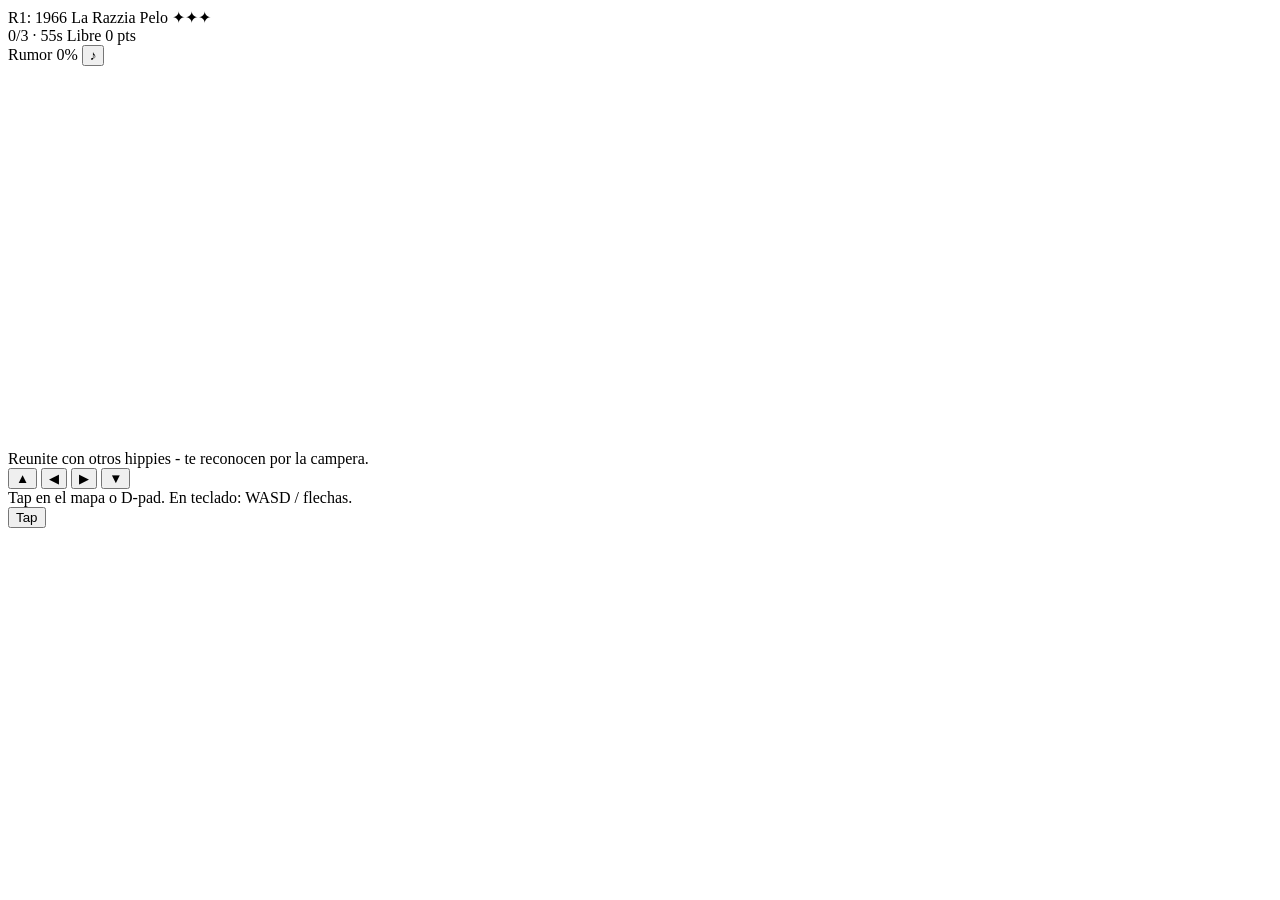
==== src/shell.html @ e5c72dbd "Add 8 upgrade modules to La Razzia - Module 1: Code split into src/ with build.js and GitHub Actions" ====
<!DOCTYPE html>
<html lang="es">
<head>
<meta charset="UTF-8">
<meta name="viewport" content="width=device-width, initial-scale=1.0">
<link rel="icon" href="data:,">
<title>La Razzia - Buenos Aires, 1966</title>
<style>
%%STYLE%%
</style>
</head>
<body>
<main class="game-container" aria-label="La Razzia">
  <section id="ui" aria-live="polite">
    <div class="ui-row">
      <span id="round-ui" class="hud-pill"><span class="hud-icon" data-sprite="round" aria-hidden="true"></span><span class="hud-value">R1: 1966</span></span>
      <span class="brand">La Razzia</span>
      <span id="hair-ui" class="hud-pill"><span class="hud-icon" data-sprite="hair" aria-hidden="true"></span><span class="hud-value">Pelo ✦✦✦</span></span>
    </div>
    <div class="ui-row compact">
      <span id="objective-ui" class="hud-pill"><span class="hud-icon" data-sprite="objective" aria-hidden="true"></span><span class="hud-value">0/3 · 55s</span></span>
      <span id="power-ui" class="hud-pill"><span class="hud-icon" data-sprite="power" aria-hidden="true"></span><span class="hud-value">Libre</span></span>
      <span id="score-ui" class="hud-pill"><span class="hud-icon" data-sprite="score" aria-hidden="true"></span><span class="hud-value">0 pts</span></span>
    </div>
    <div id="notoriety-ui" class="notoriety-row">
      <span class="notoriety-label"><span class="hud-icon" data-sprite="rumor" aria-hidden="true"></span><span id="notoriety-label">Rumor</span></span>
      <span class="notoriety-track" aria-hidden="true"><span id="notoriety-fill" class="notoriety-fill"></span></span>
      <span id="notoriety-value" class="notoriety-value">0%</span>
      <button id="pause-button" class="pause-button" type="button" data-action="pause" aria-label="Pausar juego" hidden>II</button>
      <button id="mute-button" class="pause-button" type="button" data-action="mute" aria-label="Silenciar sonido">♪</button>
    </div>
  </section>

  <div class="wrap">
    <canvas id="gc" width="540" height="380" aria-label="Juego de persecución en una plaza porteña"></canvas>
    <div id="overlay"></div>
  </div>

  <div id="msg"><span class="msg-icon" data-sprite="quote" aria-hidden="true"></span><span id="msg-text">Reunite con otros hippies - te reconocen por la campera.</span></div>
  <section id="touch-controls" class="touch-controls" aria-label="Controles táctiles">
    <div class="dpad" aria-label="Movimiento">
      <button class="dpad-up" type="button" data-dir="up" aria-label="Mover arriba">▲</button>
      <button class="dpad-left" type="button" data-dir="left" aria-label="Mover izquierda">◀</button>
      <button class="dpad-right" type="button" data-dir="right" aria-label="Mover derecha">▶</button>
      <button class="dpad-down" type="button" data-dir="down" aria-label="Mover abajo">▼</button>
    </div>
    <div class="control-note">Tap en el mapa o D-pad. En teclado: WASD / flechas.</div>
    <button id="control-mode" class="mode-chip" type="button" aria-label="Alternar modo de control">Tap</button>
  </section>
</main>
<div id="intro-overlay" class="boot-intro" hidden></div>

<script>
%%SCRIPT%%
</script>
</body>
</html>
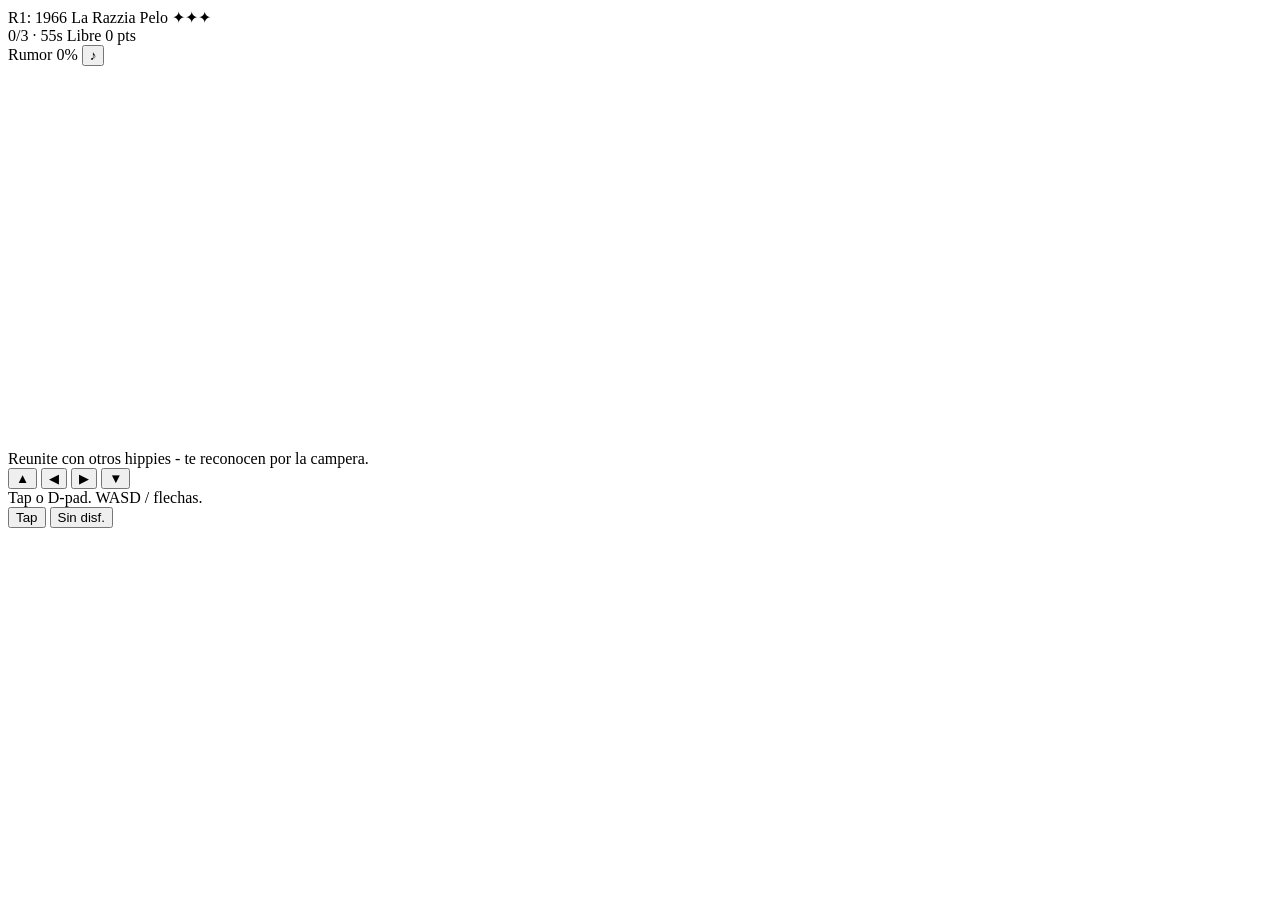
==== commit 9eadc363: "Improve city patrols and visual gameplay" ====
--- a/src/shell.html
+++ b/src/shell.html
@@ -44,8 +44,11 @@
       <button class="dpad-right" type="button" data-dir="right" aria-label="Mover derecha">▶</button>
       <button class="dpad-down" type="button" data-dir="down" aria-label="Mover abajo">▼</button>
     </div>
-    <div class="control-note">Tap en el mapa o D-pad. En teclado: WASD / flechas.</div>
-    <button id="control-mode" class="mode-chip" type="button" aria-label="Alternar modo de control">Tap</button>
+    <div class="control-note">Tap o D-pad. WASD / flechas.</div>
+    <div class="touch-actions" aria-label="Acciones táctiles">
+      <button id="control-mode" class="mode-chip" type="button" aria-label="Alternar modo de control">Tap</button>
+      <button id="disguise-button" class="mode-chip disguise-chip" type="button" aria-label="Buscar un disfraz">Sin disf.</button>
+    </div>
   </section>
 </main>
 <div id="intro-overlay" class="boot-intro" hidden></div>
